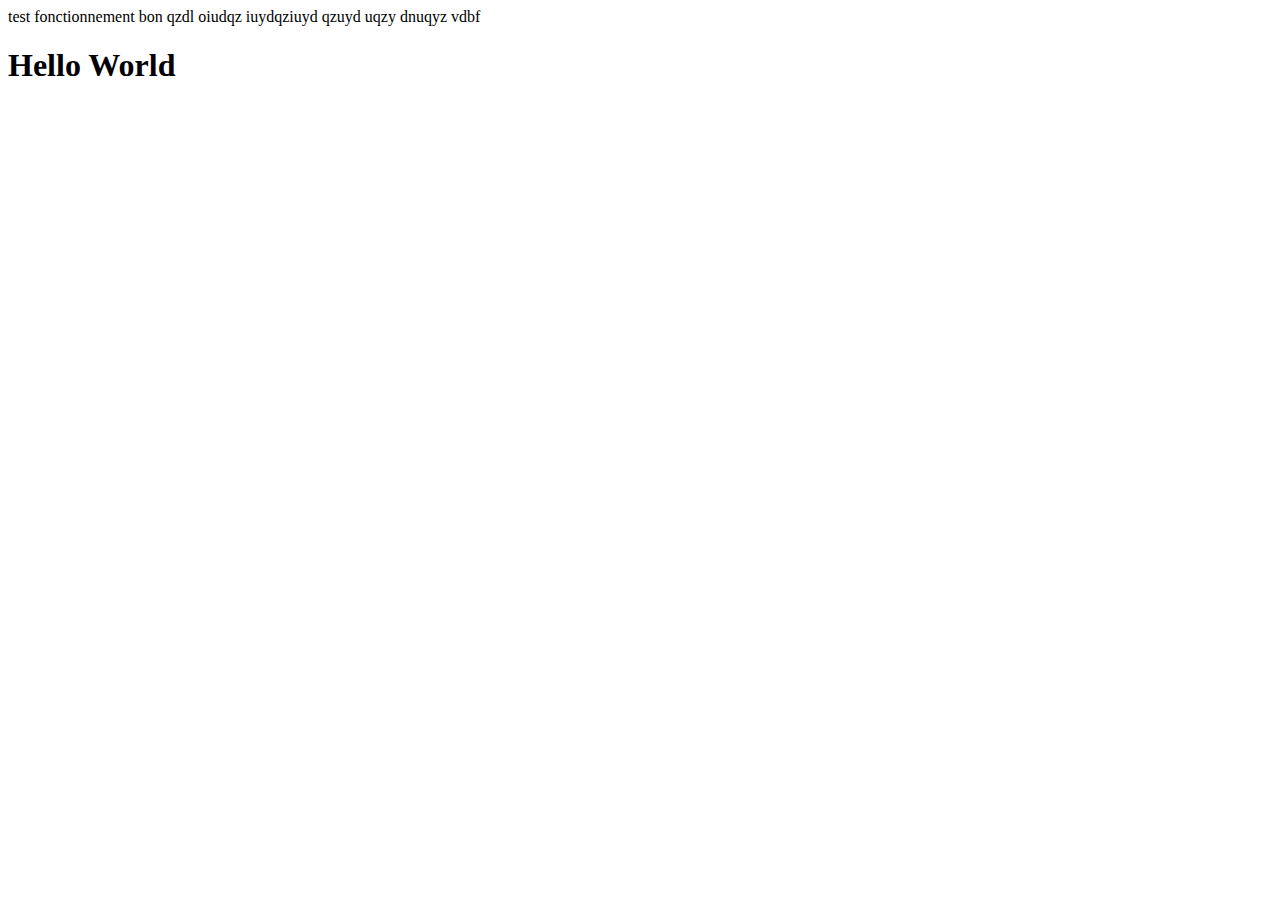
==== CashCash/index.html @ d37bd4b0 "TG" ====
<!DOCTYPE html>
<html lang="en">
<head>
    <meta charset="UTF-8">
    <meta http-equiv="X-UA-Compatible" content="IE=edge">
    <meta name="viewport" content="width=device-width, initial-scale=1.0">
    <title>Document</title>
</head>
<body>
    <!--
        git clone pour cloner
        git pull pour recuperer
        git add fichier qu'on veut ajt
        git commit -m 'modif' pour commentaire modif
        git push pour pousser
    -->
    test fonctionnement
    bon
    qzdl oiudqz iuydqziuyd qzuyd uqzy dnuqyz vdbf
    <h1>Hello World</h1>
</body>
</html>
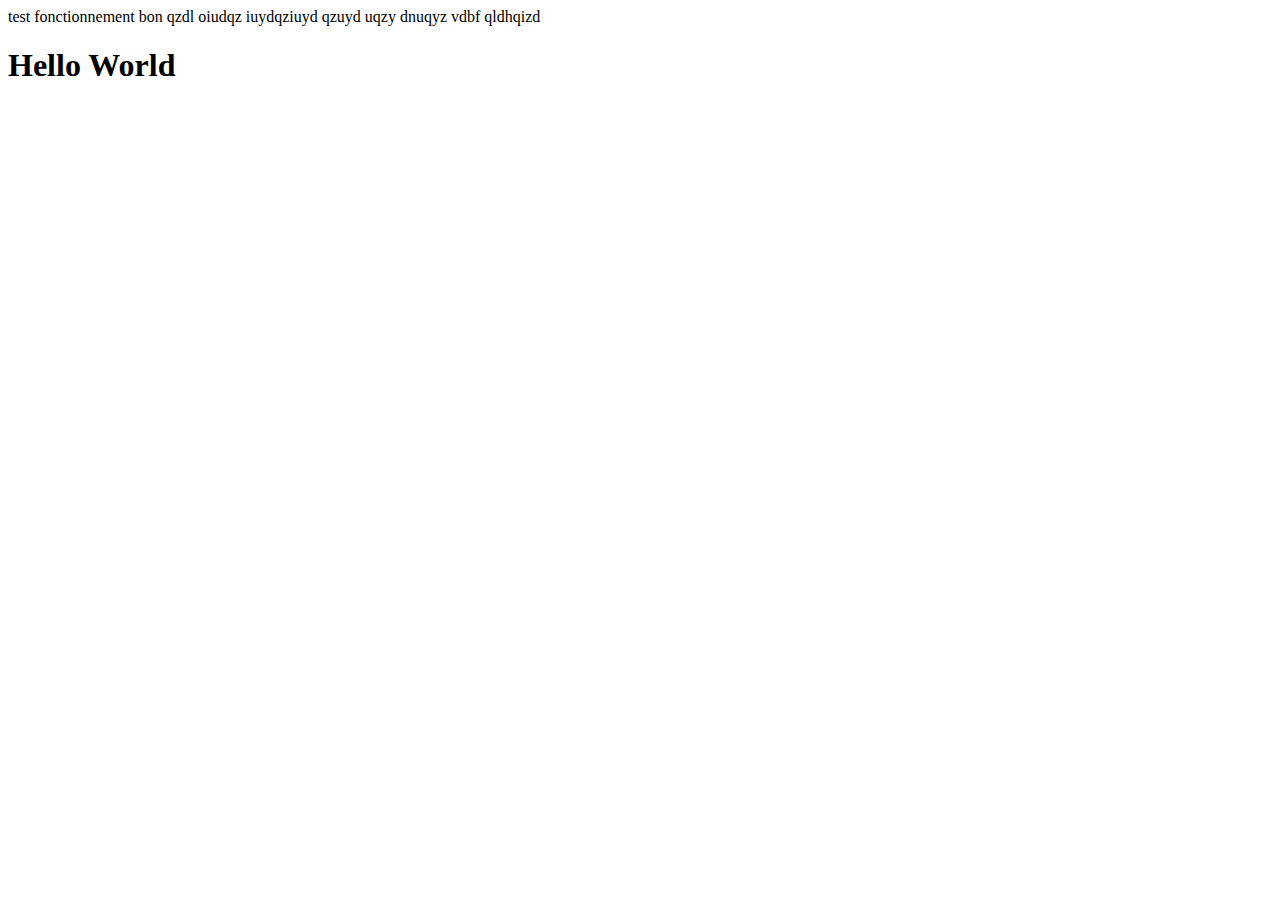
==== commit b81aa540: "Test input" ====
--- a/CashCash/index.html
+++ b/CashCash/index.html
@@ -17,6 +17,7 @@
     test fonctionnement
     bon
     qzdl oiudqz iuydqziuyd qzuyd uqzy dnuqyz vdbf
+    qldhqizd
     <h1>Hello World</h1>
 </body>
 </html>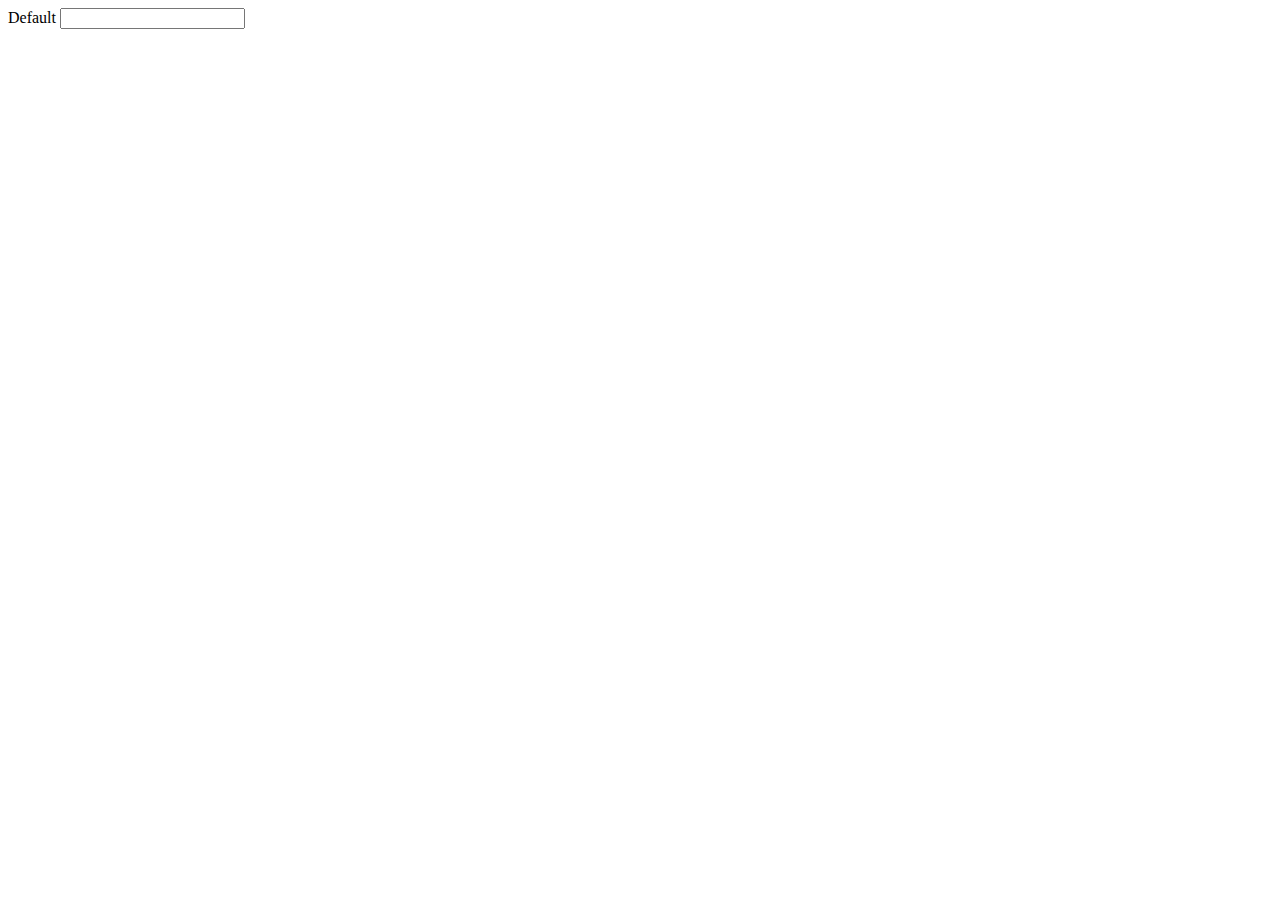
==== commit 9be83008: "Test" ====
--- a/CashCash/index.html
+++ b/CashCash/index.html
@@ -5,6 +5,8 @@
     <meta http-equiv="X-UA-Compatible" content="IE=edge">
     <meta name="viewport" content="width=device-width, initial-scale=1.0">
     <title>Document</title>
+    <link href="https://cdn.jsdelivr.net/npm/bootstrap@5.3.2/dist/css/bootstrap.min.css" rel="stylesheet" integrity="sha384-T3c6CoIi6uLrA9TneNEoa7RxnatzjcDSCmG1MXxSR1GAsXEV/Dwwykc2MPK8M2HN" crossorigin="anonymous">
+    <script src="https://cdn.jsdelivr.net/npm/bootstrap@5.3.2/dist/js/bootstrap.bundle.min.js" integrity="sha384-C6RzsynM9kWDrMNeT87bh95OGNyZPhcTNXj1NW7RuBCsyN/o0jlpcV8Qyq46cDfL" crossorigin="anonymous"></script>
 </head>
 <body>
     <!--
@@ -14,10 +16,9 @@
         git commit -m 'modif' pour commentaire modif
         git push pour pousser
     -->
-    test fonctionnement
-    bon
-    qzdl oiudqz iuydqziuyd qzuyd uqzy dnuqyz vdbf
-    qldhqizd
-    <h1>Hello World</h1>
+    <div class="input-group mb-3">
+        <span class="input-group-text" id="inputGroup-sizing-default">Default</span>
+        <input type="text" class="form-control" aria-label="Sizing example input" aria-describedby="inputGroup-sizing-default">
+      </div>
 </body>
-</html>+</html>     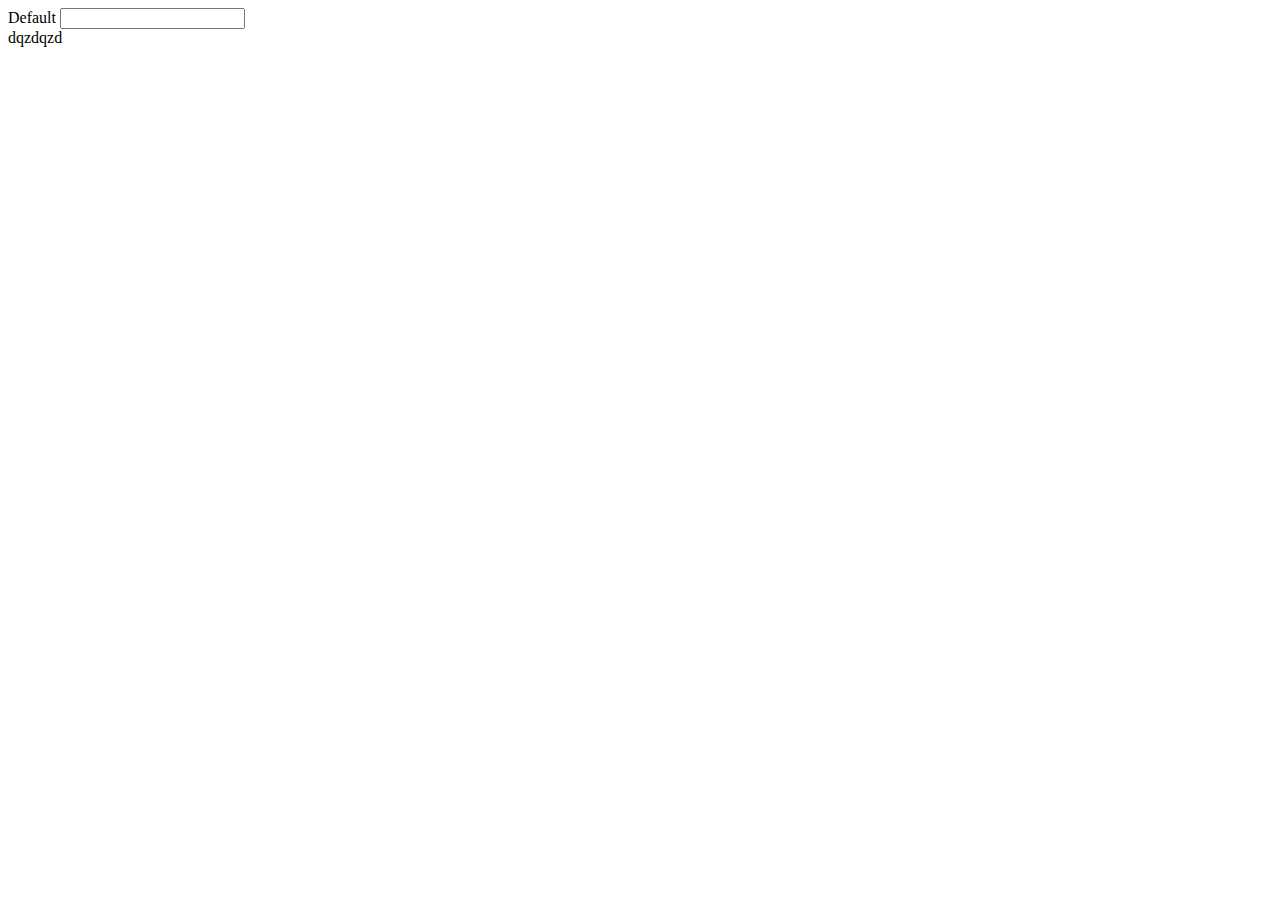
==== commit bf2508b7: "test12" ====
--- a/CashCash/index.html
+++ b/CashCash/index.html
@@ -20,5 +20,7 @@
         <span class="input-group-text" id="inputGroup-sizing-default">Default</span>
         <input type="text" class="form-control" aria-label="Sizing example input" aria-describedby="inputGroup-sizing-default">
       </div>
+
+      dqzdqzd
 </body>
 </html>     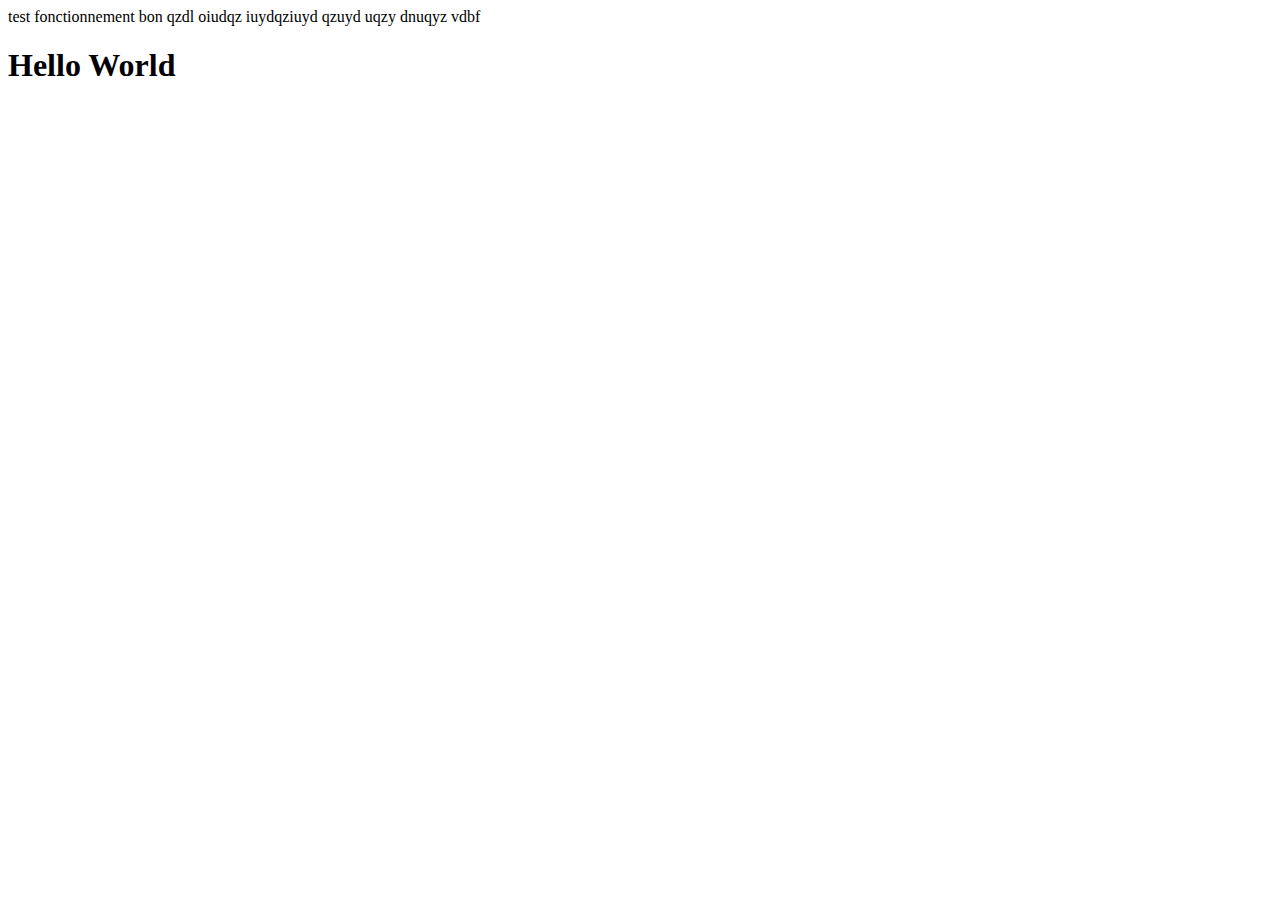
==== commit 4e7e196d: "test" ====
--- a/CashCash/index.html
+++ b/CashCash/index.html
@@ -5,8 +5,6 @@
     <meta http-equiv="X-UA-Compatible" content="IE=edge">
     <meta name="viewport" content="width=device-width, initial-scale=1.0">
     <title>Document</title>
-    <link href="https://cdn.jsdelivr.net/npm/bootstrap@5.3.2/dist/css/bootstrap.min.css" rel="stylesheet" integrity="sha384-T3c6CoIi6uLrA9TneNEoa7RxnatzjcDSCmG1MXxSR1GAsXEV/Dwwykc2MPK8M2HN" crossorigin="anonymous">
-    <script src="https://cdn.jsdelivr.net/npm/bootstrap@5.3.2/dist/js/bootstrap.bundle.min.js" integrity="sha384-C6RzsynM9kWDrMNeT87bh95OGNyZPhcTNXj1NW7RuBCsyN/o0jlpcV8Qyq46cDfL" crossorigin="anonymous"></script>
 </head>
 <body>
     <!--
@@ -16,11 +14,9 @@
         git commit -m 'modif' pour commentaire modif
         git push pour pousser
     -->
-    <div class="input-group mb-3">
-        <span class="input-group-text" id="inputGroup-sizing-default">Default</span>
-        <input type="text" class="form-control" aria-label="Sizing example input" aria-describedby="inputGroup-sizing-default">
-      </div>
-
-      dqzdqzd
+    test fonctionnement
+    bon
+    qzdl oiudqz iuydqziuyd qzuyd uqzy dnuqyz vdbf
+    <h1>Hello World</h1>  
 </body>
-</html>     +</html>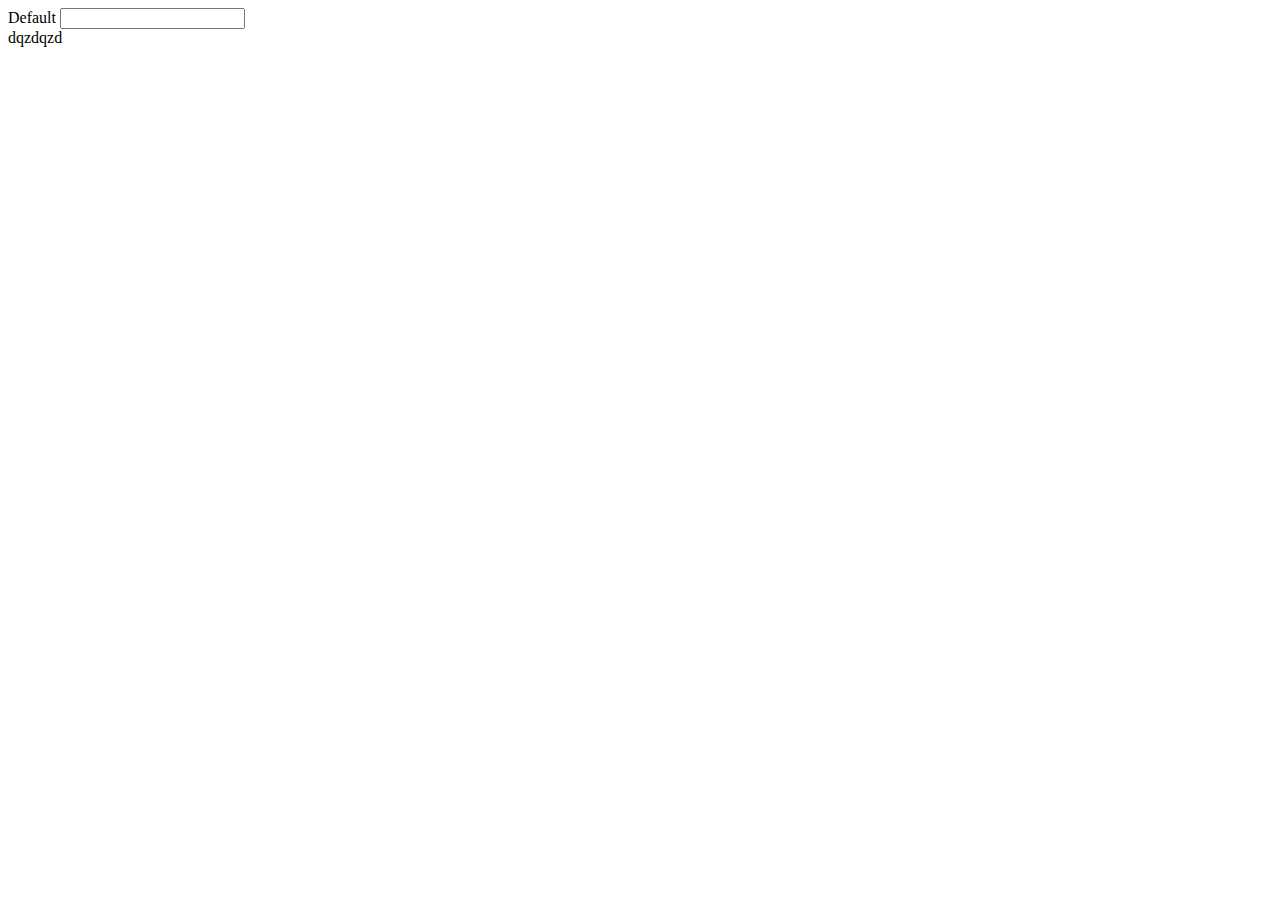
==== commit 0edf5f98: "test" ====
--- a/CashCash/index.html
+++ b/CashCash/index.html
@@ -5,6 +5,8 @@
     <meta http-equiv="X-UA-Compatible" content="IE=edge">
     <meta name="viewport" content="width=device-width, initial-scale=1.0">
     <title>Document</title>
+    <link href="https://cdn.jsdelivr.net/npm/bootstrap@5.3.2/dist/css/bootstrap.min.css" rel="stylesheet" integrity="sha384-T3c6CoIi6uLrA9TneNEoa7RxnatzjcDSCmG1MXxSR1GAsXEV/Dwwykc2MPK8M2HN" crossorigin="anonymous">
+    <script src="https://cdn.jsdelivr.net/npm/bootstrap@5.3.2/dist/js/bootstrap.bundle.min.js" integrity="sha384-C6RzsynM9kWDrMNeT87bh95OGNyZPhcTNXj1NW7RuBCsyN/o0jlpcV8Qyq46cDfL" crossorigin="anonymous"></script>
 </head>
 <body>
     <!--
@@ -14,9 +16,11 @@
         git commit -m 'modif' pour commentaire modif
         git push pour pousser
     -->
-    test fonctionnement
-    bon
-    qzdl oiudqz iuydqziuyd qzuyd uqzy dnuqyz vdbf
-    <h1>Hello World</h1>  
+    <div class="input-group mb-3">
+        <span class="input-group-text" id="inputGroup-sizing-default">Default</span>
+        <input type="text" class="form-control" aria-label="Sizing example input" aria-describedby="inputGroup-sizing-default">
+      </div>
+
+      dqzdqzd
 </body>
-</html>+</html>     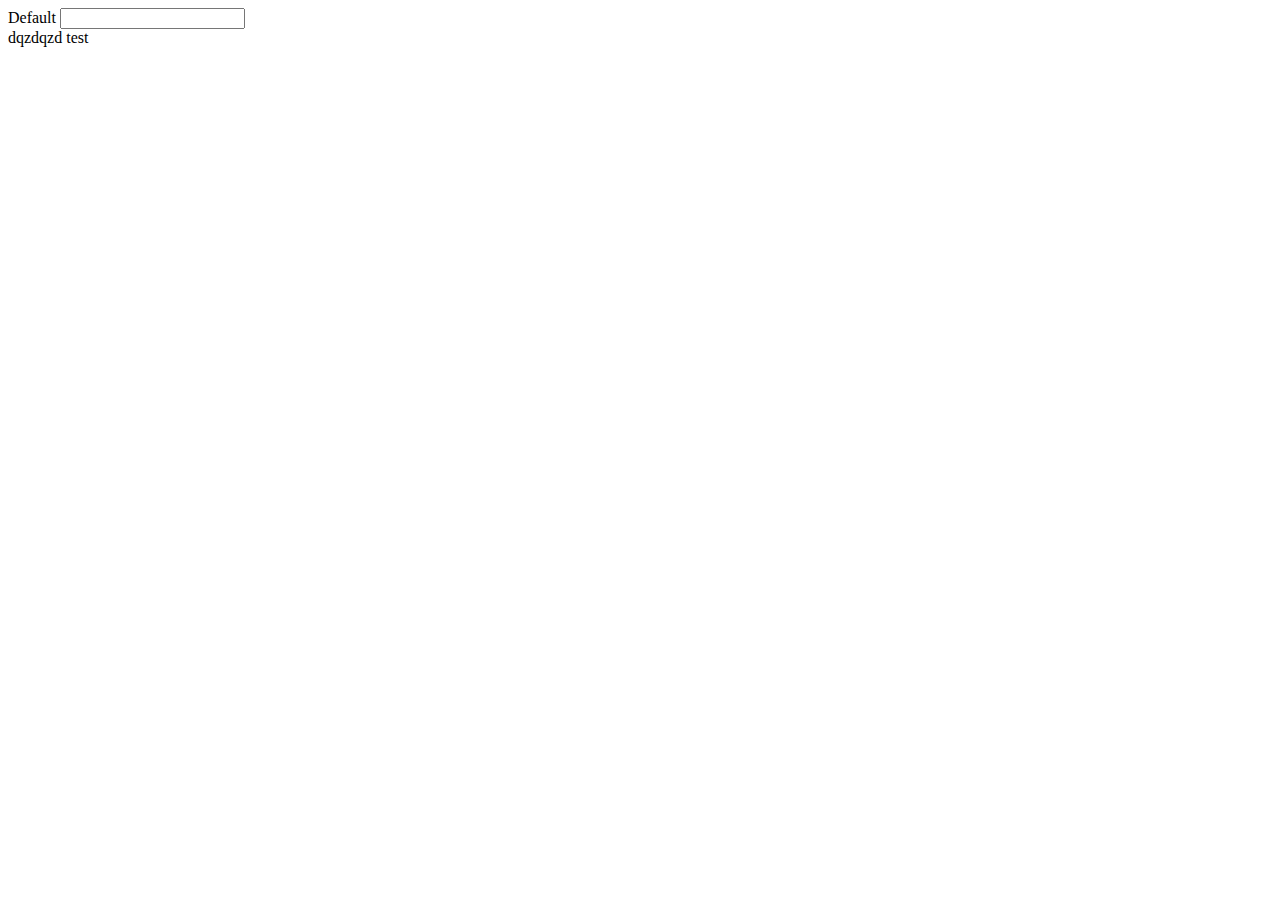
==== commit 4bb8026c: "test" ====
--- a/CashCash/index.html
+++ b/CashCash/index.html
@@ -22,5 +22,6 @@
       </div>
 
       dqzdqzd
+      test
 </body>
 </html>     